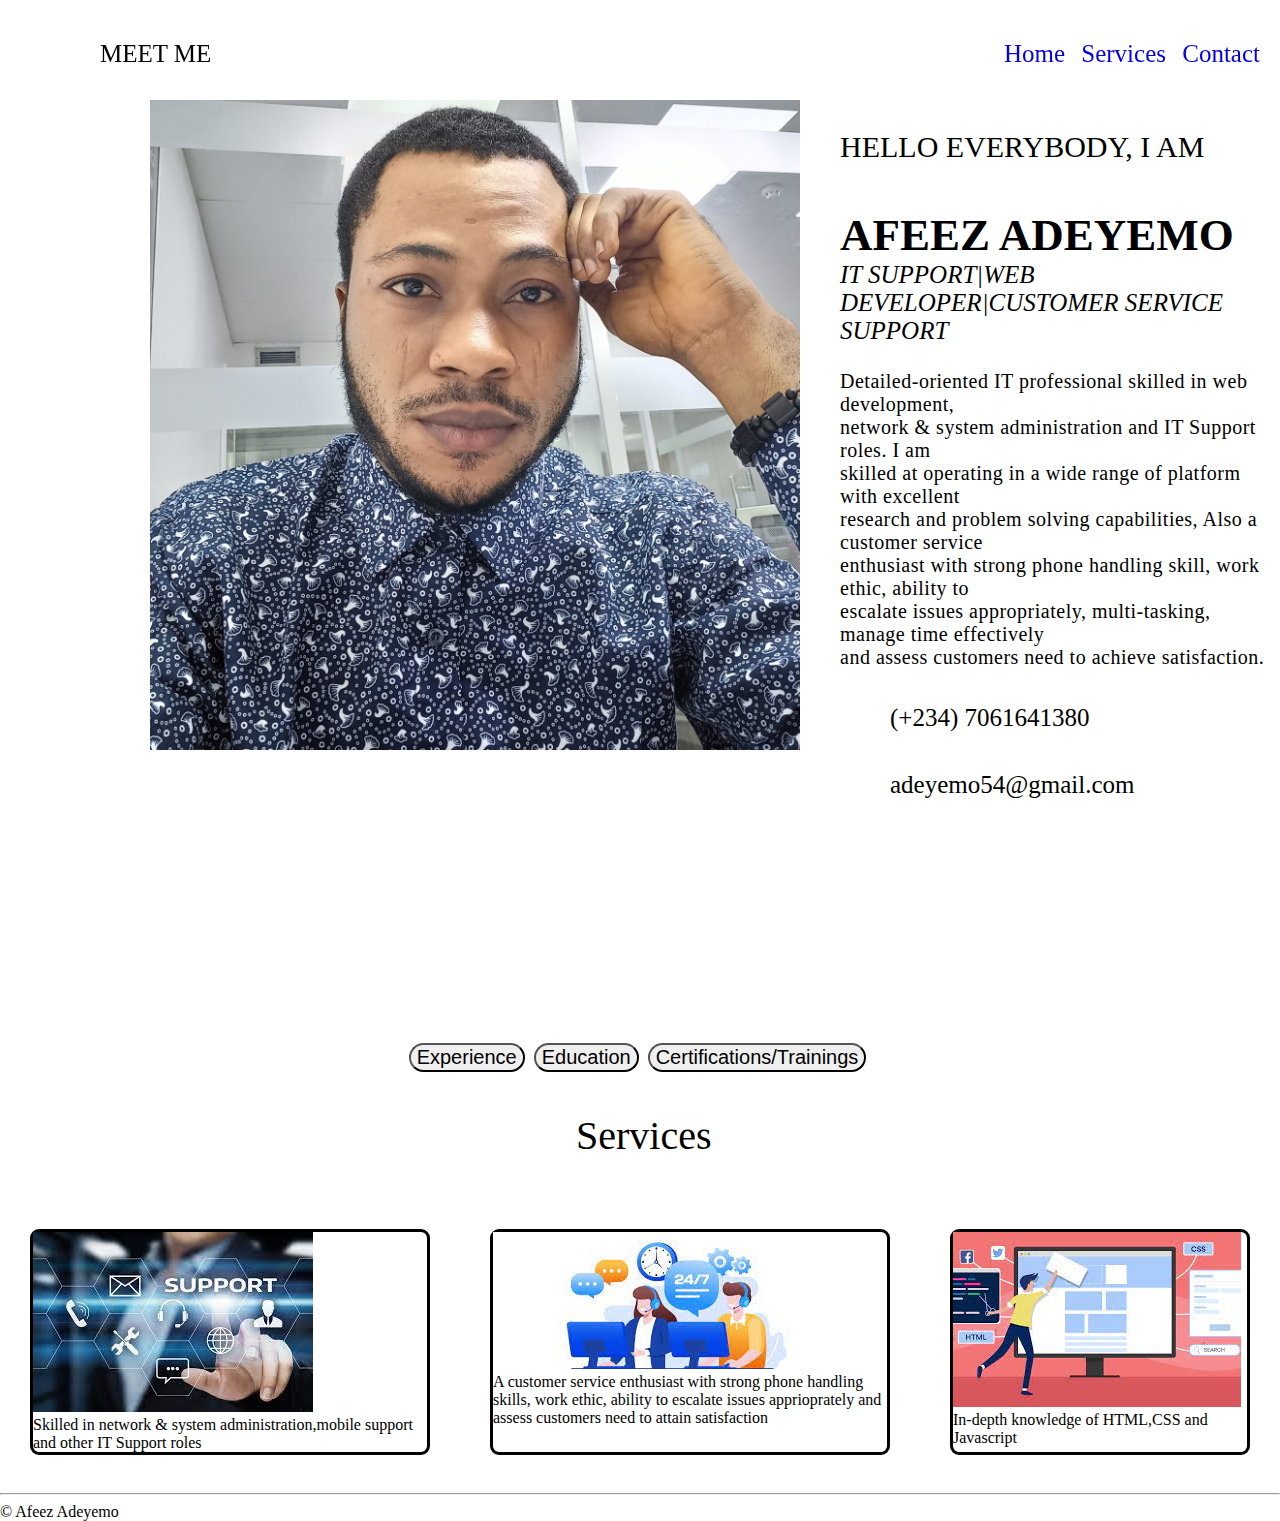
==== index.html @ d7ea9326 "Update index.html" ====
<!DOCTYPE html>
<html lang="en">
<head>
     <meta charset="UTF-8">
     <meta http-equiv="X-UA-Compatible" content="IE=edge">
     <meta name="viewport" content="width=device-width, initial-scale=1.0">
     <title>Afeez Adeyemo</title>
     <script src="myscript.js"></script>
     <link rel="stylesheet" href="styles.css">
     <link rel="stylesheet" href="mobile.css">
     <link href="https://fonts.googleapis.com/icon?family=Material+Icons"rel="stylesheet">
     <link rel="stylesheet" href="https://use.fontawesome.com/releases/v5.15.4/css/all.css" 
     integrity="sha384-DyZ88mC6Up2uqS4h/KRgHuoeGwBcD4Ng9SiP4dIRy0EXTlnuz47vAwmeGwVChigm" crossorigin="anonymous">
</head>
<body>
    <div class="nav" id="nav">
        <div class="mynav" style="float: left; padding-left: 100px;">MEET ME</div>
    
        <div id="navlist" class="mynav">
            <ul>
                <li> <a href="#index.html">Home</a></li> <li><a href="#p10">Services</a></li> </a><li>
                    <a href="#contact">Contact</a>
                </li>
            </ul>
        </div>
    </div>
    <div id="container1">
        <div id="myself">
            <img src="../images/afeez.jpg" alt="Afeez" style="max-width: 650px; max-height: 650px;" id="myimage">
        </div>
        <div id="myselfsub">
            <p id="p1">HELLO EVERYBODY, I AM</p> <P id="p2">AFEEZ ADEYEMO</P> 
            <P id="p3"> <i>IT SUPPORT|WEB DEVELOPER|CUSTOMER SERVICE SUPPORT</i> </P>
            <p id="p4">Detailed-oriented IT professional skilled in web development, <br> network & system administration and IT
                Support roles. I am <br> skilled at operating in a wide range of platform with excellent <br> research and
                problem solving  capabilities, Also a customer service <br> enthusiast with strong phone handling skill, work 
                ethic, ability to <br> escalate issues appropriately, multi-tasking,  manage time effectively
                <br> and assess customers need to achieve satisfaction.
            </p>
            <div id="contact">
                <P id="p6"><span id="icon1"><i class="fas fa-phone-alt"></i></span> <span id="p5"> 
                    <a href="tel:07061641380" style="color: black;">(+234) 7061641380</a></span> </P>
                <p id="p6"><span id="icon1"><i class="far fa-envelope"></i></span>
                    <span id="p5"> <a href="mailto:adeyemo54@gmail.com" style="color: black;">adeyemo54@gmail.com</a></span>
                </p>
                <p id="icon2"><a href=""><i class="fab fa-facebook-square"></i></a>
                    <a href=""><i class="fab fa-twitter"></i></a> <a href=""><i class="fab fa-linkedin"></i></a>
                </p>
            </div>

        </div>

    </div>
    <div>
        <div id="p7">
            <button class="btn" id="btn1"> Experience</button> <button class="btn" id="btn2">Education</button> 
            <button class="btn" id="btn3">Certifications/Trainings</button>
        </div>
        <div id="demo"></div>
        <div id="exp" style="display: none;">
            <div id="p8">
                <p id="p9">May 2021 - Present</p>
                <p>Customer Service Support <span>Total Energies</span></p>
            </div>
            <div id="p8">
                <p id="p9">Jan 2021 - Present</p>
                <p>Frontend Engineer <span>Freelance</span></p>
            </div>
            <div id="p8">
                <p id="p9"> June 2019 - May 2020</p>
                <p>IT support <span> Gateway ICT Limited</span></p>
            </div>
        </div>
        <div id="edu" style="display: none;">
            <div id="p8">
                <p id="p9">Sept 2012 - Sept 2018</p>
                <p id="p9">Ladoke Akintola University of Technology</p> <p>B.tech In Computer Engineering</p>
            </div>
        </div>
        <div style="display: none;" id="train">
            <div id="p8">
                <p id="p9">Microsoft</p> <p>Microsoft Azure Fundamentals</p> <p>Microsoft Dynamic 365 Fundamentals</p>
            </div>
            <div id="p8">
                <p id="p9">Fortinet Network Institute</p> <p>Network Security Expert 1</p> <p>Network Security Expert 2</p>
            </div>
            <div id="p8">
                <p id="p9">Cisco Networking Academy</p> <p>Cisco Routing, Switching & Wireless Essentials</p> 
                <p>CCNA Cybersecurity Operations</p> <p>IT Essentials</p>
            </div>
            <div id="p8">
                <p id="p9">International Cyber Security Institute</p> <p>Certified Network Security Specialist</p> 
            </div>
        </div>
    </div>
    <div id="p10">Services</div>
    <div id="container">
        <div id="p11">
            <div><img src="/images/it-support.jfif" alt="it-support" id="image2"></div> 
            <div>Skilled in network & system administration,mobile support and other IT Support roles</div>
        </div>
        <div id="p11">
            <div><img src="/images/customer.jfif" alt="customer-support" id="image2"></div>
            <div>A customer service enthusiast
                 with strong phone handling skills, work ethic, ability to escalate issues apprioprately and assess customers need
                to attain satisfaction 
            </div>
        </div>
        <div id="p11">
            <div><img src="/images/web.jfif" alt="web developer" id="image2"></div> 
            <div>In-depth knowledge of HTML,CSS and Javascript</div>
        </div>
    </div>
    <hr>
    <div>
       <span>&copy</span> <span>Afeez Adeyemo</span>
    </div>
</body>
</html>
---- styles.css ----
*{box-sizing: border-box;}
body{margin: 0; 
    padding: 0;
    display: flow-root;
}
.mynav{padding-top:40px;}
.nav{
    width: 100%;
    font-size: 25px;
    position: fixed;
}
#navlist{float: right;}
#navlist,ul,li,a{
    text-decoration: none;
    list-style: none; display: 
    inline-block;
    margin-top: 0;
    padding-right: 5px;
}
#container1{ 
    margin-top: 100px;  
    margin-left: 150px;
    margin-bottom: 0;
}
#container1,#myself,#myselfsub{
    display: flex;
}
#myselfsub{
    padding-left: 40px;
    margin: 0;
    display: block;
}
#p1{font-size: 30px;


}
#p2{ font-size: 45px;
    font-weight: bolder;
    margin-bottom: 0;

}
#p3{font-size: 25px;
    padding-top: 0;
    margin-top: 0;
}
#p5{
    font-size: 25px;
    padding-left: 50px;
}
#icon1{
    font-size: 40px;
}
#p4{
    font-size: 20px;
    letter-spacing: 0.5px;
}
#icon2{
    font-size: 70px;
    margin-top: 40px;
    letter-spacing: 5px;
}
#p6{
    margin-top: 20px;
}
.btn{
    font-size: 20px;
    border-radius: 30px;
    margin-right: 5px;
}
.btn:hover{
    cursor: pointer;
}
#p7{ text-align: center;
    margin-top: 50px;
}
#p8{
    margin-left: 450px;
    border: solid;
    margin-right: 700px;
    margin-top: 9px;
    border-radius: 10px;
}
#p10{
    font-size: 40px;
    margin-left: 45%;
    margin-top: 40px;
}
#container{
    display: flex;
    margin-top: 40px;
}
#p11{
    max-width: 400px;
    margin: 30px;
    border-style: ridge;
    border-radius: 9px;
    border: solid;
}
---- mobile.css ----
@media only screen and (max-width: 768px) {
    #myselfsub{float: right;}
    #myimage{    
        width: 100vw;
        height: 100%;
        float: left;
    }
    #p4{
        letter-spacing: 0;
        font-size: inherit;
        margin: 0%;
    }
    #p2{
        margin:1px 0 0 0;
        font-size: 2.5em;
    }
    #p1{
        margin: 0 0 1px 0;
        font-size: 1.5em;
    }
    #p3{
        font-size: 20px;
    }
    #p6{
        margin: 0;
    }
    #icon2 {
        font-size: 25px;
        margin-top: 20px;
        letter-spacing: 30px;
    }
}
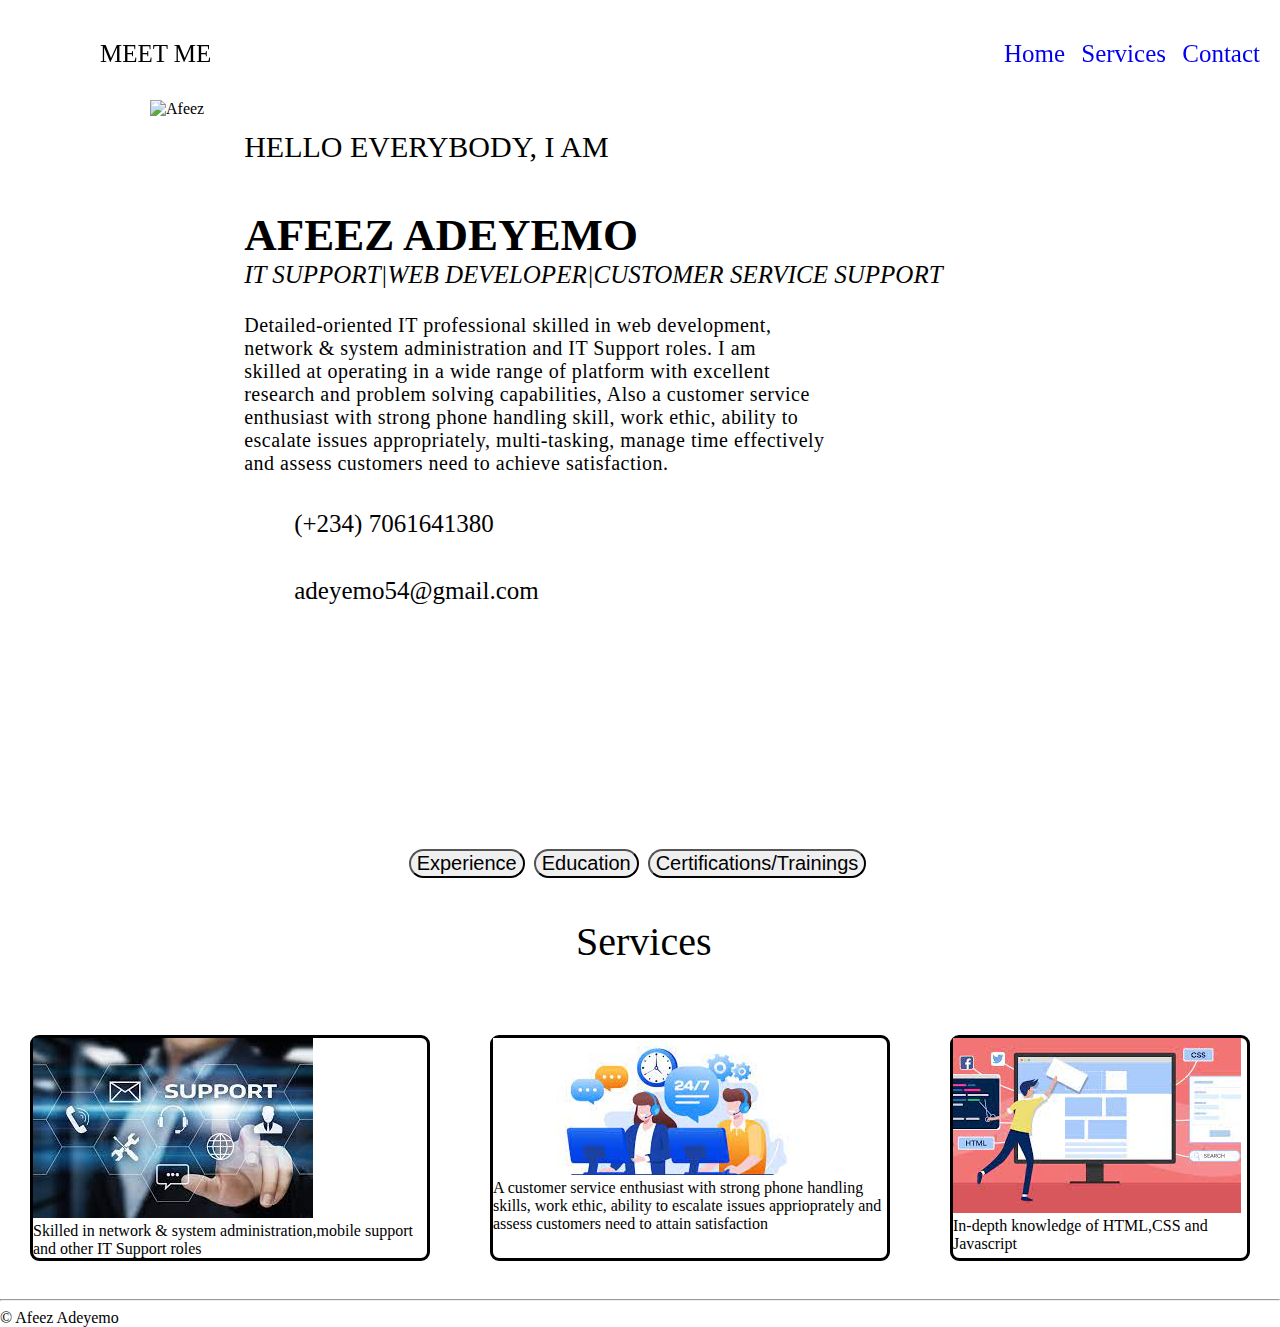
==== commit 5c9cc95f: "Update index.html" ====
--- a/index.html
+++ b/index.html
@@ -26,7 +26,7 @@
     </div>
     <div id="container1">
         <div id="myself">
-            <img src="../images/afeez.jpg" alt="Afeez" style="max-width: 650px; max-height: 650px;" id="myimage">
+            <img src="/C:/Users/user/Documents/GitHub/Afeez-portfolio/images/afeez.jpg" alt="Afeez" style="max-width: 650px; max-height: 650px;" id="myimage">
         </div>
         <div id="myselfsub">
             <p id="p1">HELLO EVERYBODY, I AM</p> <P id="p2">AFEEZ ADEYEMO</P> 
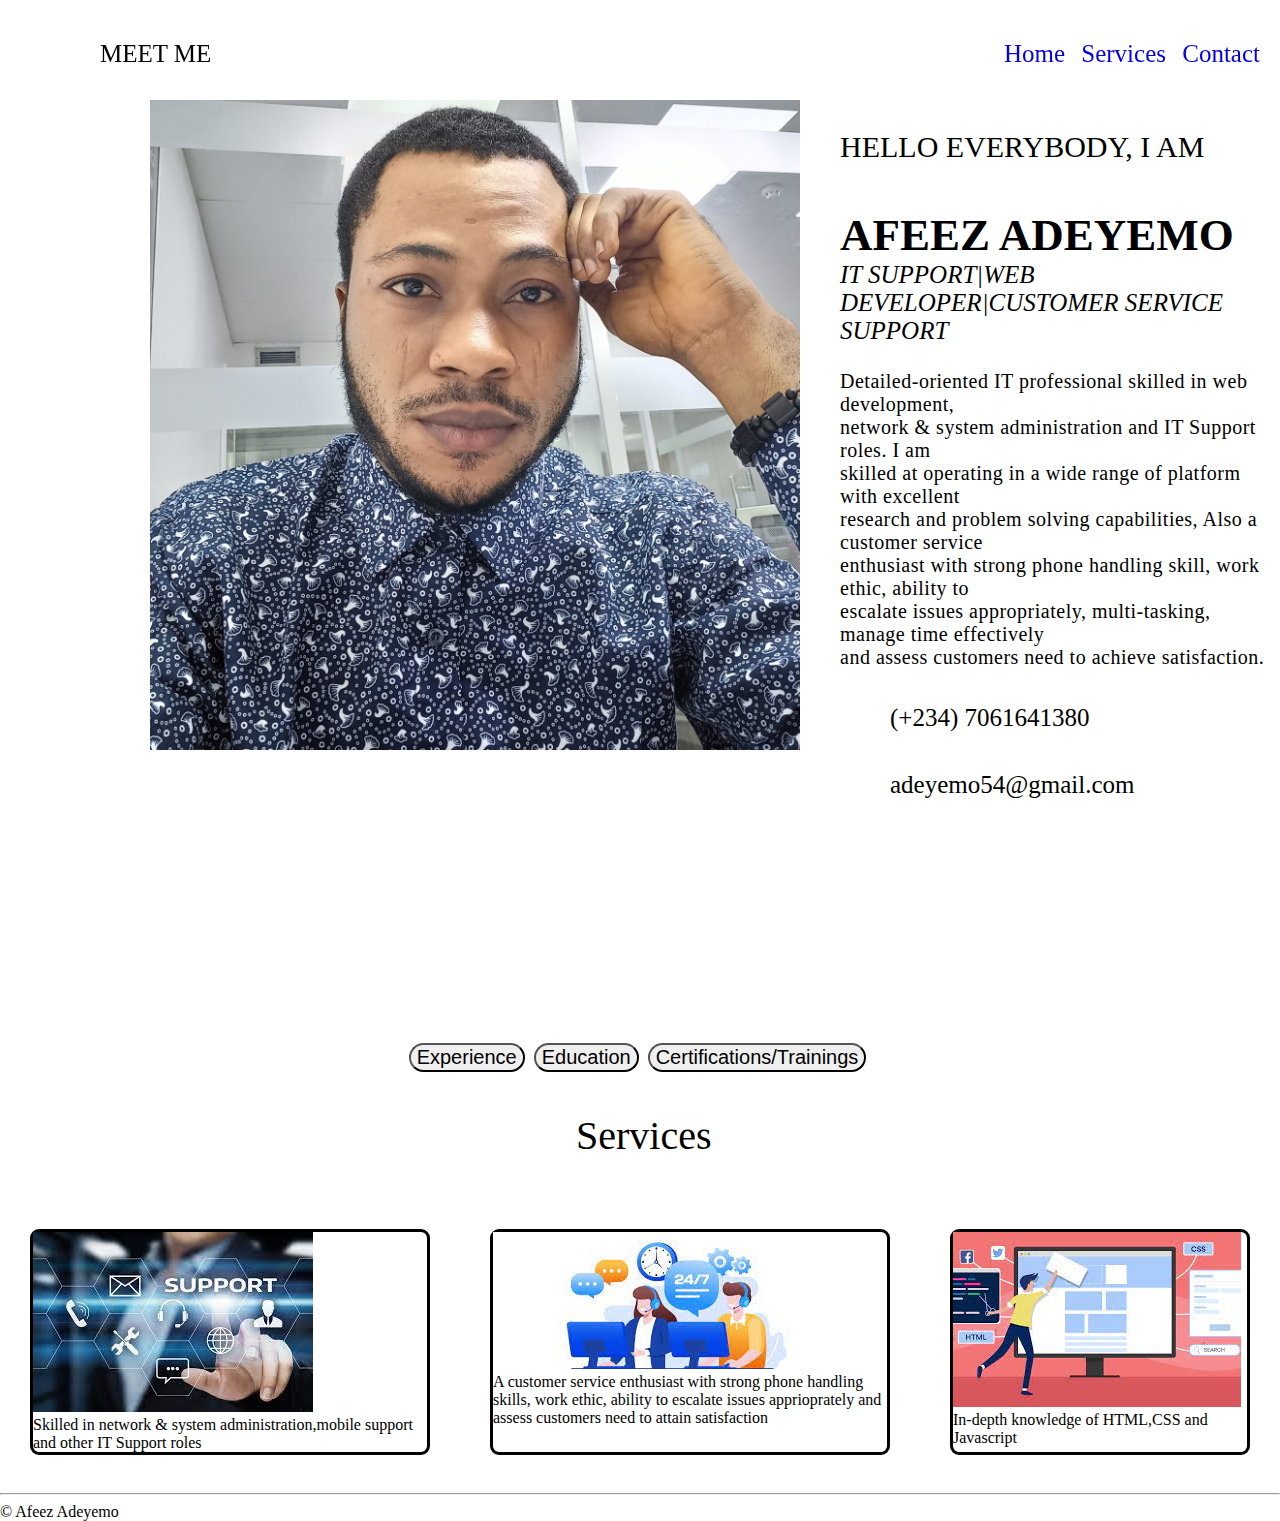
==== commit 1df408ef: "Update index.html" ====
--- a/index.html
+++ b/index.html
@@ -26,7 +26,7 @@
     </div>
     <div id="container1">
         <div id="myself">
-            <img src="/C:/Users/user/Documents/GitHub/Afeez-portfolio/images/afeez.jpg" alt="Afeez" style="max-width: 650px; max-height: 650px;" id="myimage">
+            <img src="images/afeez.jpg" alt="Afeez" style="max-width: 650px; max-height: 650px;" id="myimage">
         </div>
         <div id="myselfsub">
             <p id="p1">HELLO EVERYBODY, I AM</p> <P id="p2">AFEEZ ADEYEMO</P> 
